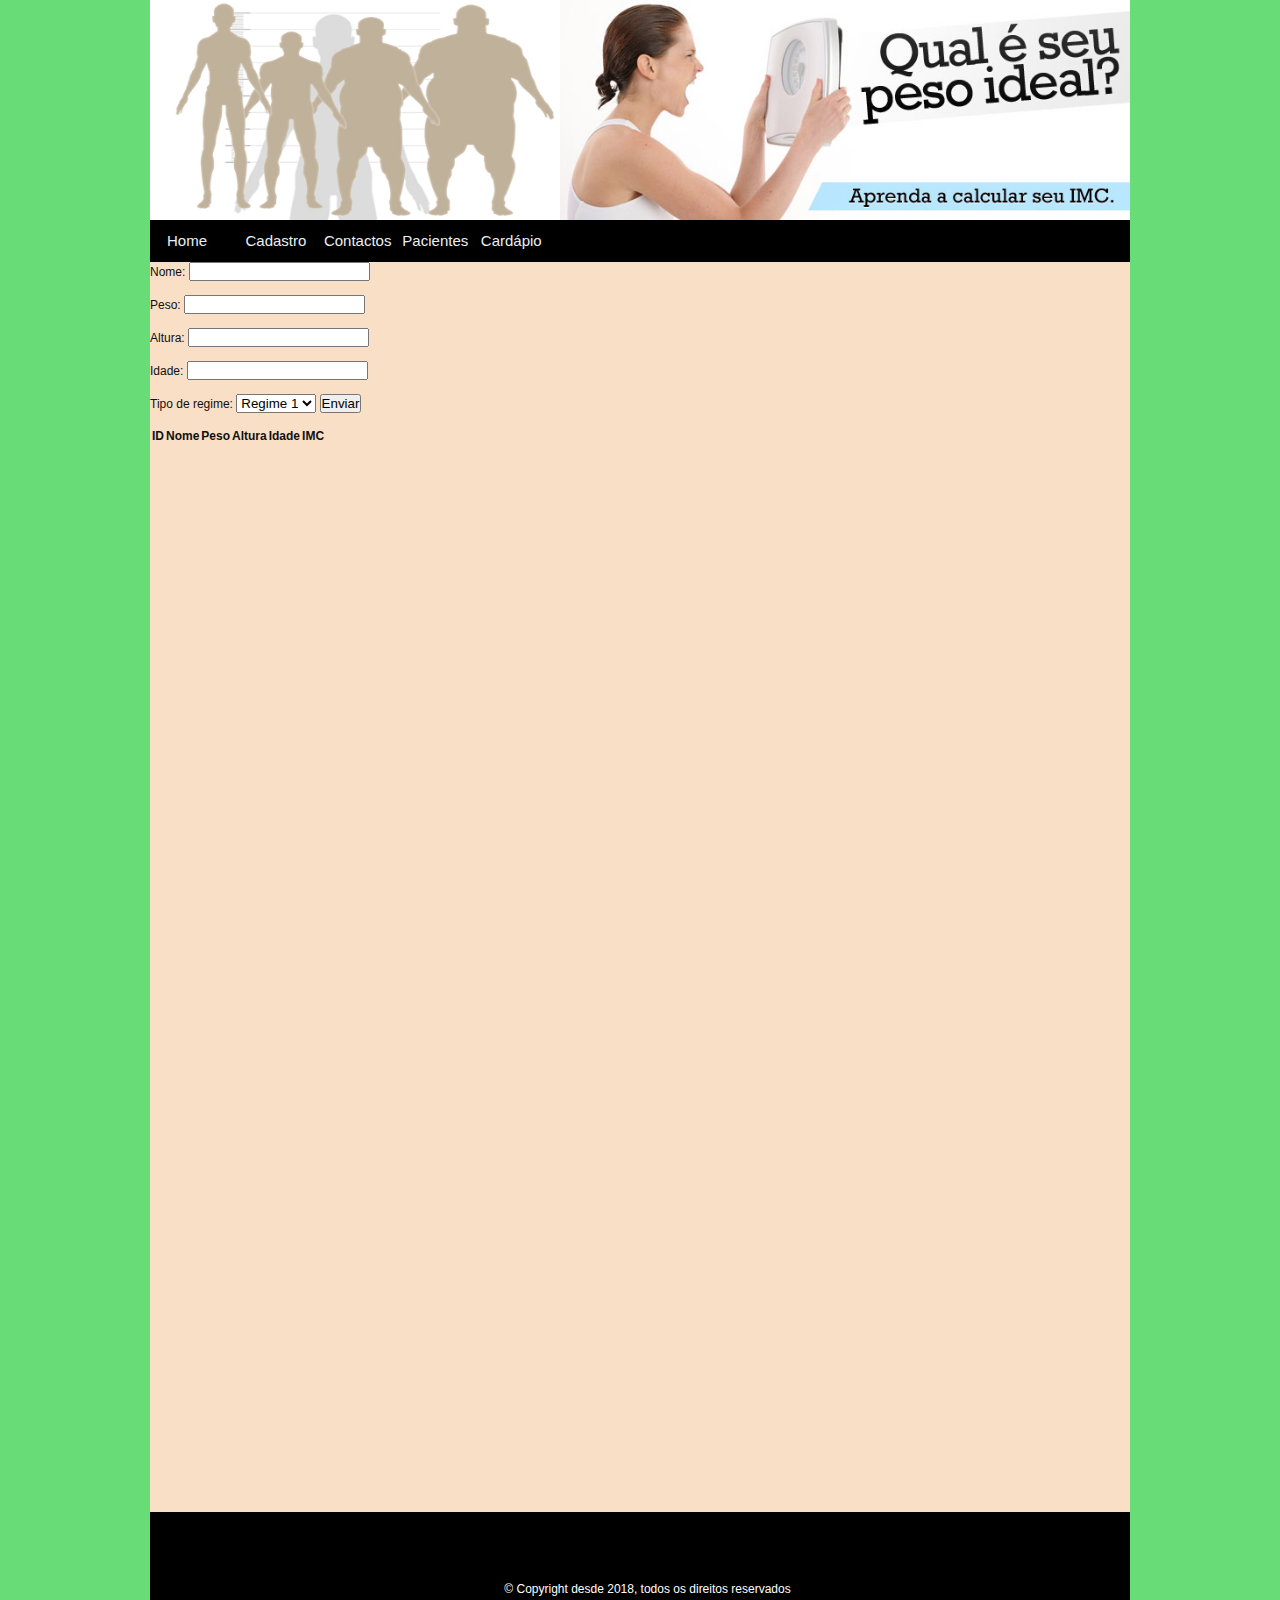
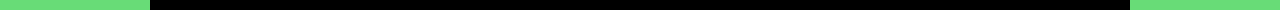
==== cadastro.html @ 3b161044 "Versao 1" ====
<!DOCTYPE html>
<html>

<head>
    <meta charset="utf-8">
	<link rel="icon" type="img/jpg" href="./img/img1.jpg" />
	<link href="css/estilo.css" rel="stylesheet" type="text/css"/>
	<script type="text/javascript" src=" jquery-3.1.1.min.map"></script>
    <script type="text/javascript" src="script.js"></script>
    <title>IMC Cadastro</title>
</head>


<body>

	<div class="cabecalho" >

  		<div class="logo" >                
            <img src="img/logo.jpg" width="410" height="220">
        </div>
                
                
        <div class="banner" >
            <img src="img/banner.jpg" width="570" height="220">
        </div>
                          
	     <div class="menu" > 
	     	<ul>
		     	<li><a href="index.html" > Home </a> </li>  
		        <li><a href="cadastro.html" > Cadastro </a> </li>  
		        <li><a href="#" > Contactos </a> </li>  
		        <li><a href="#" > Pacientes </a> </li>  
		        <li><a href="#" > Cardápio </a> </li>  		
	     	</ul>
         
        </div>
                
	</div>

<div class="conteudo" >

		<div>
        <form>
            Nome: <input id="nome" type="text"/>
            <br>
            <br>
            Peso: <input id="peso" type="text"/>
            <br>
            <br>
            Altura: <input id="altura" type="text"/>
            <br>
            <br>
            Idade: <input id="idade" type="text" />
            <br>
            <br>
            Tipo de regime: 
            <select>
                <option>Regime 1</option>
                <option>Regime 2</option>
                <option>Regime 3</option>
            </select>
            <button type="submit" onclick="calculaIMC()">Enviar</button>
        </form>
    </div>
    <br>
    <table>
        <tr>
            <th>ID</th>
            <th>Nome</th>
            <th id="peso">Peso</th>
            <th id="altura">Altura</th>
            <th id="idade">Idade</th>
            <th id="imc">IMC</th>      
        </tr>
    </table>
    <script>calculaIMC();</script>
        
</div>


</body>

<footer>
	<div class="rodape" >
		<p>© Copyright desde 2018, todos os direitos reservados </p>
	</div>
</footer>

</html>
---- css/estilo.css ----
*{
	margin:0px;
	padding:0px;
}
body {
	font-family:Arial, Helvetica, sans-serif;
	color:#FFF;
	font-size:12px;
	background-color:#68DC77;
}

.cabecalho{
	width:980px;         
	height:262px;
	margin:auto;
}
.logo{
	width:410px;
	height:220px;
	float:left;
}
.banner { 
    width:570px;
	height:220px;
	float:left;
}
.menu {
	width:980px;
	height:32px;
	padding-top:10px;
	background-color: black;
	float:left;
}
.menu ul{
	list-style: none;
	text-decoration:none;
	font-size:16px;
	padding-left:15px;
	color:#EFFBFB;
}
.menu li{
	display: inline-block;
}
.menu a{
	text-decoration: none;
	color: #E9F1F2;
	width: 70px;
	height: 25px;
	display: block;
	padding: 2px;
	font-size: 15px;
}
.menu a:hover {
	background:#ED3F3C;
	transition: 0.5s;
}

/* Fim do Cabeçalho ------------------------------------ */

.conteudo { 
	width:980px;
	height:1250px;
	background-color:#F8DFC6;
	color:#101010;
	margin:auto;
}
.conteudo h1{
	color:#971C20;
	padding-left:15px;
	padding-top:10px;
}
.conteudo p{
	padding-left:15px;
	padding-top:10px;
	font-size:16px;
	text-align: justify;
}
.texto{
	width:650px;
	height:auto; 
	float:left;
}
.foto{
	width:330px;
	height:auto;
	float:left;
}

.foto img{
	padding:25px;
}

/* fim do corpo ---------------------------------- */
.rodape{
	text-align: center;
	width:965px;
	height:28px;
	background-color: black;
	padding-top:70px;
	padding-left:15px;
	margin:auto;
}
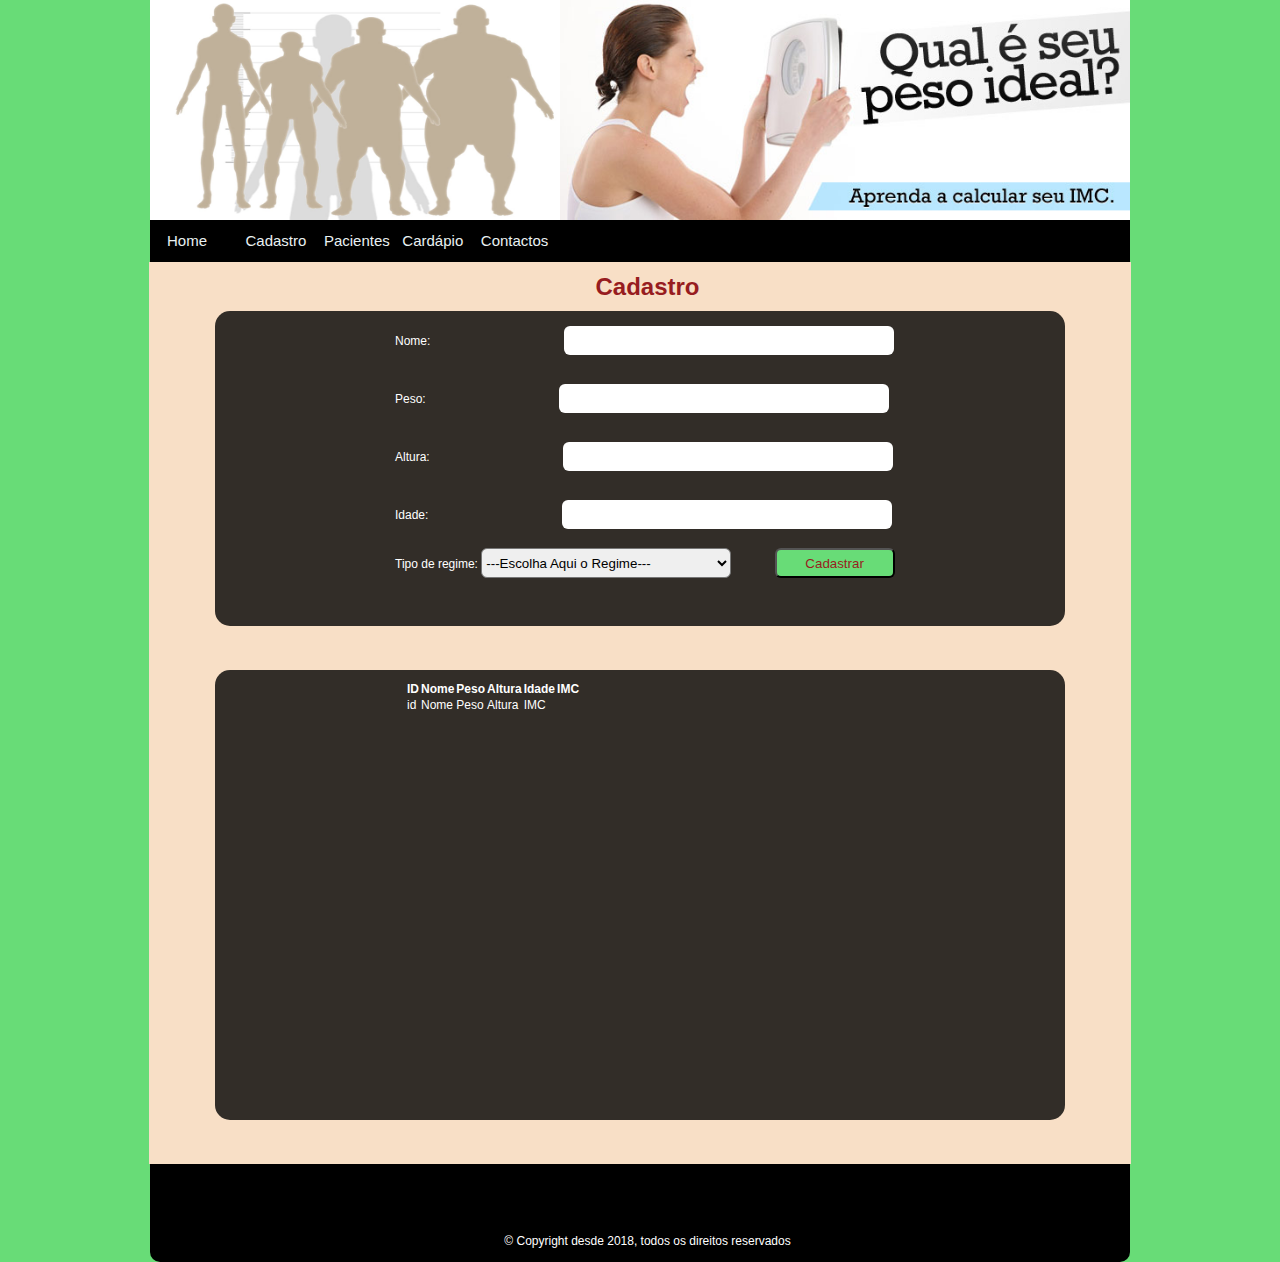
==== commit 6ea78c39: "Versao 2" ====
--- a/cadastro.html
+++ b/cadastro.html
@@ -4,7 +4,7 @@
 <head>
     <meta charset="utf-8">
 	<link rel="icon" type="img/jpg" href="./img/img1.jpg" />
-	<link href="css/estilo.css" rel="stylesheet" type="text/css"/>
+    <link href="css/cadastro.css" rel="stylesheet" type="text/css"/>
 	<script type="text/javascript" src=" jquery-3.1.1.min.map"></script>
     <script type="text/javascript" src="script.js"></script>
     <title>IMC Cadastro</title>
@@ -16,7 +16,7 @@
 	<div class="cabecalho" >
 
   		<div class="logo" >                
-            <img src="img/logo.jpg" width="410" height="220">
+            <a href="index.html"><img src="img/logo.jpg" width="410" height="220"></a>
         </div>
                 
                 
@@ -25,59 +25,71 @@
         </div>
                           
 	     <div class="menu" > 
-	     	<ul>
-		     	<li><a href="index.html" > Home </a> </li>  
-		        <li><a href="cadastro.html" > Cadastro </a> </li>  
-		        <li><a href="#" > Contactos </a> </li>  
-		        <li><a href="#" > Pacientes </a> </li>  
-		        <li><a href="#" > Cardápio </a> </li>  		
-	     	</ul>
-         
+            <ul>
+                <li><a href="index.html" > Home </a> </li>  
+                <li><a href="cadastro.html" > Cadastro </a> </li>   
+                <li><a href="paciente.html" > Pacientes </a> </li>  
+                <li><a href="cardapio.html" > Cardápio </a> </li>  
+                <li><a href="contacto.html" > Contactos </a> </li>      
+            </ul>
         </div>
                 
 	</div>
 
-<div class="conteudo" >
+    <div class="conteudoCadastro" >
 
-		<div>
-        <form>
-            Nome: <input id="nome" type="text"/>
+        <div><h1>Cadastro</h1></div>
+
+            <div class="formulario">
+                <form>
+                    Nome: <input id="nome" type="text"/>
+                    <br>
+                    <br>
+                    Peso: <input id="peso" type="text"/>
+                    <br>
+                    <br>
+                    Altura: <input id="altura" type="text"/>
+                    <br>
+                    <br>
+                    Idade: <input id="idade" type="text" />
+                    <br>
+                    <br>
+                    Tipo de regime: 
+                    <select class="regime">
+                        <option>---Escolha Aqui o Regime---</option>
+                        <option>Regime 1</option>
+                        <option>Regime 2</option>
+                        <option>Regime 3</option>
+                        <option>Regime 3</option>
+                        <option>Regime 3</option>
+                        <option>Regime 3</option>
+                        <option>Regime 3</option>
+                    </select>
+                    <button type="submit" onclick="calculaIMC()" class="enviar">Cadastrar</button>
+                </form>
+            </div>
             <br>
-            <br>
-            Peso: <input id="peso" type="text"/>
-            <br>
-            <br>
-            Altura: <input id="altura" type="text"/>
-            <br>
-            <br>
-            Idade: <input id="idade" type="text" />
-            <br>
-            <br>
-            Tipo de regime: 
-            <select>
-                <option>Regime 1</option>
-                <option>Regime 2</option>
-                <option>Regime 3</option>
-            </select>
-            <button type="submit" onclick="calculaIMC()">Enviar</button>
-        </form>
-    </div>
-    <br>
-    <table>
-        <tr>
-            <th>ID</th>
-            <th>Nome</th>
-            <th id="peso">Peso</th>
-            <th id="altura">Altura</th>
-            <th id="idade">Idade</th>
-            <th id="imc">IMC</th>      
-        </tr>
-    </table>
-    <script>calculaIMC();</script>
-        
-</div>
+            <div class="tabela">
+                 <table>
+                    <tr>
+                        <th id="id">ID</th>
+                        <th id="nome">Nome</th>
+                        <th id="peso">Peso</th>
+                        <th id="altura">Altura</th>
+                        <th id="idade">Idade</th>
+                        <th id="imc">IMC</th>      
+                    </tr>
+                    <td>id</td>
+                    <td>Nome</td>
+                    <td>Peso</td>
+                    <td>Altura</td>
+                    <td>IMC</td>
+                </table>     
+            </div>
 
-
+            <script>calculaIMC();</script>
+                      
+        </div>
 </body>
 
 <footer>
--- a/css/cadastro.css
+++ b/css/cadastro.css
@@ -0,0 +1,163 @@
+*{
+	margin:0px;
+	padding:0px;
+}
+body {
+	font-family:Arial, Helvetica, sans-serif;
+	color:#FFF;
+	font-size:12px;
+	background-color:#68DC77;
+}
+
+.cabecalho{
+	width:980px;         
+	height:262px;
+	margin:auto;
+}
+.logo{
+	width:410px;
+	height:220px;
+	float:left;
+}
+.banner { 
+    width:570px;
+	height:220px;
+	float:left;
+}
+.menu {
+	width:980px;
+	height:32px;
+	padding-top:10px;
+	background-color: black;
+	float:left;
+}
+.menu ul{
+	list-style: none;
+	text-decoration:none;
+	font-size:16px;
+	padding-left:15px;
+	color:#EFFBFB;
+}
+.menu li{
+	display: inline-block;
+}
+.menu a{
+	text-decoration: none;
+	color: #E9F1F2;
+	width: 70px;
+	height: 25px;
+	display: block;
+	padding: 2px;
+	font-size: 15px;
+}
+.menu a:hover {
+	background:#ED3F3C;
+	transition: 0.5s;
+}
+
+/* Fim do Cabeçalho ------------------------------------ */
+
+
+.conteudoCadastro { 
+	width:980px;
+	height:900px;
+	background-color:#F8DFC6;
+	color:#101010;
+	margin:auto;
+	padding:1px;
+}
+.conteudoCadastro h1{
+	color:#971C20;
+	padding-left:15px;
+	padding-top:10px;
+	text-align: center;
+}
+.conteudoCadastro p{
+	padding-left:15px;
+	padding-top:10px;
+	font-size:16px;
+	text-align:justify;
+}
+
+.tudo{
+	width: 95%;
+	height: 91%;
+	margin: auto;
+	background: rgba(0,0,0,0.8);
+	padding: 10px 20px;
+	box-sizing: border-box;
+	margin-top: 20px;
+	border-radius: 2px;
+}
+.formulario{
+	width: 850px;
+	height: 35%;
+	margin: auto;
+	background: rgba(0,0,0,0.8);
+	padding: 5px 10px;
+	box-sizing: border-box;
+	margin-top: 10px;
+	border-radius: 15px;
+}
+.formulario form{
+	margin-left: 170px;
+	color: white;
+}
+input{
+	margin-top: 10px;
+	color: black;
+	width: 50%;
+	margin-bottom: 5px;
+	padding: 7px;
+	box-sizing: border-box;
+	border:none;
+	border-radius: 6px;
+	margin-left: 130px;
+}
+.regime{
+	border-radius:6px;
+	width: 250px;
+	height: 30px;
+}
+.enviar{
+	background: #68DC77;
+	color:#971C20;
+	border-radius:6px;
+	width: 120px;
+	height: 30px;
+	margin-left: 40px;
+}
+.enviar:hover{
+	cursor: pointer;
+	background:#0B610B;
+	transition-duration: 0.2s;
+}
+
+.tabela{
+	width: 850px;
+	height: 50%;
+	margin: auto;
+	background: rgba(0,0,0,0.8);
+	padding: 10px 20px;
+	box-sizing: border-box;
+	margin-top: 30px;
+	border-radius: 15px;
+}
+.tabela table{
+	margin-left: 170px;
+	color: white;
+	display: block;
+}
+
+/* fim do corpo ---------------------------------- */
+.rodape{
+	border-bottom-right-radius: 10px;
+	border-bottom-left-radius: 10px;
+	text-align: center;
+	width:965px;
+	height:28px;
+	background-color: black;
+	padding-top:70px;
+	padding-left:15px;
+	margin:auto;
+}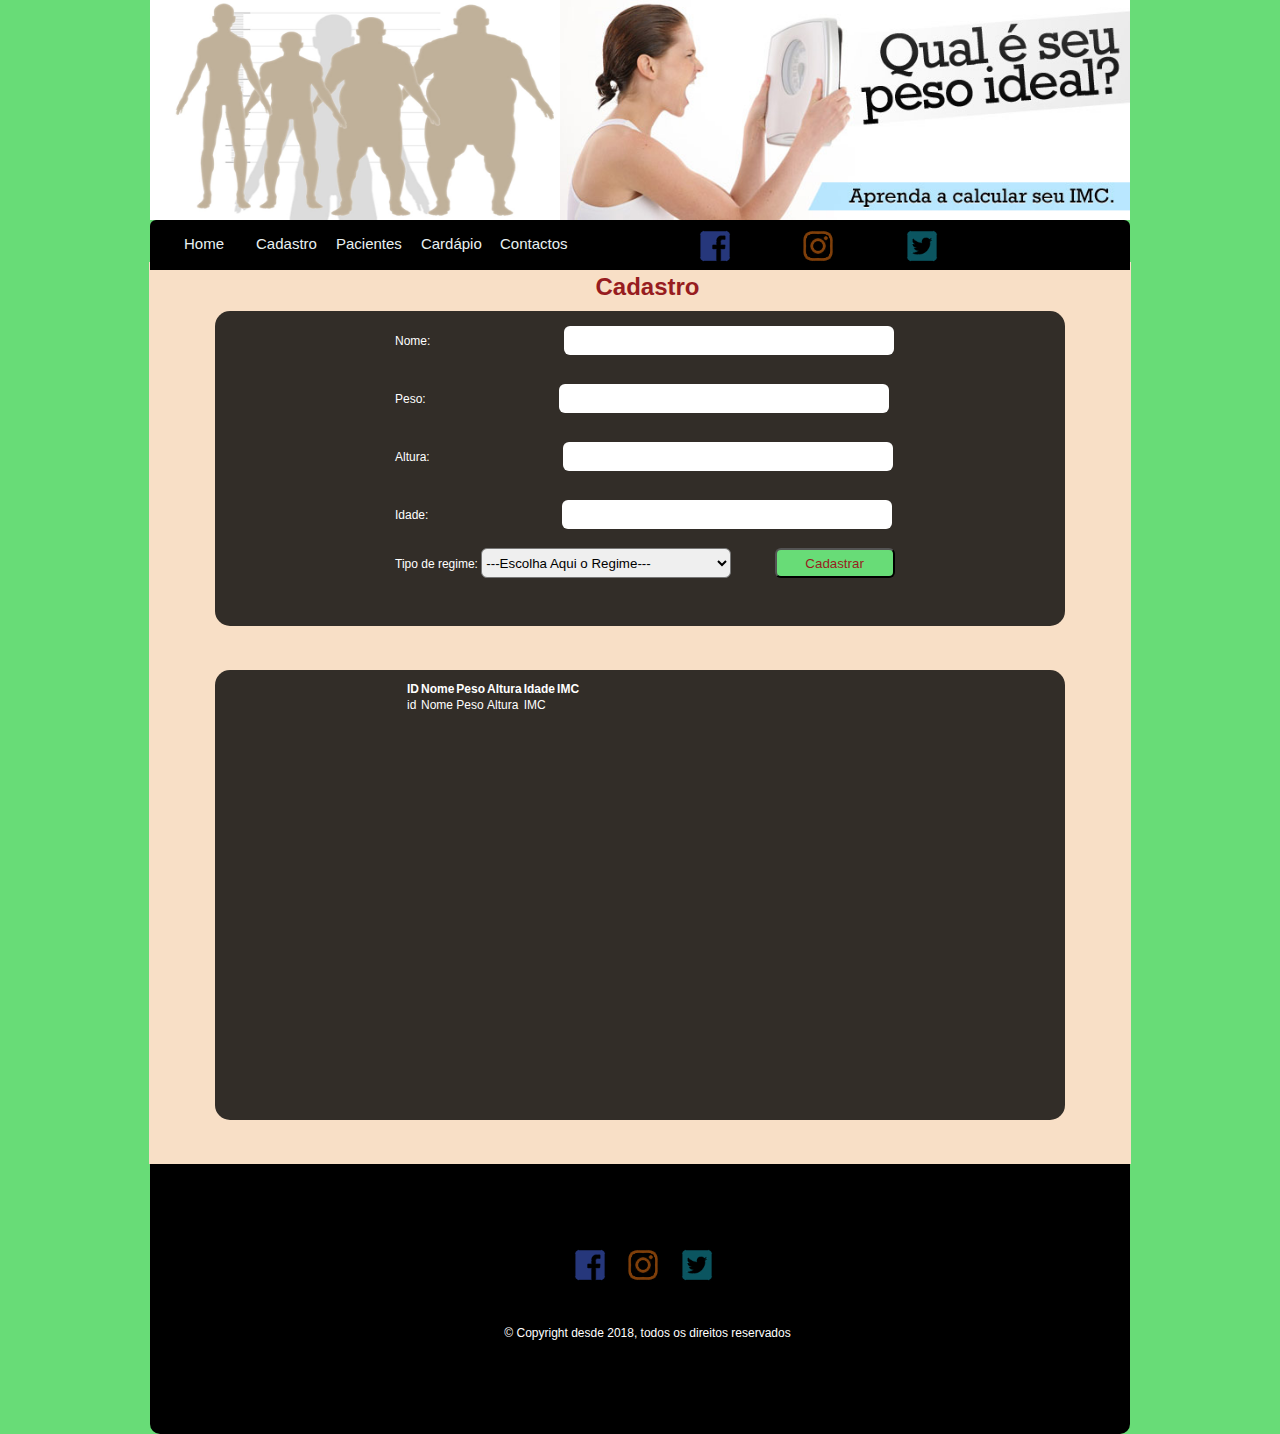
==== commit 2ceecf95: "Versao3" ====
--- a/cadastro.html
+++ b/cadastro.html
@@ -13,9 +13,9 @@
 
 <body>
 
-	<div class="cabecalho" >
+    <div class="cabecalho" >
 
-  		<div class="logo" >                
+        <div class="logo" >                
             <a href="index.html"><img src="img/logo.jpg" width="410" height="220"></a>
         </div>
                 
@@ -24,17 +24,24 @@
             <img src="img/banner.jpg" width="570" height="220">
         </div>
                           
-	     <div class="menu" > 
+         <div class="menu" > 
             <ul>
                 <li><a href="index.html" > Home </a> </li>  
                 <li><a href="cadastro.html" > Cadastro </a> </li>   
                 <li><a href="paciente.html" > Pacientes </a> </li>  
                 <li><a href="cardapio.html" > Cardápio </a> </li>  
                 <li><a href="contacto.html" > Contactos </a> </li>      
-            </ul>
+            </ul>       
+        </div>
+         <div class="social" > 
+            <ul>
+                <li><a href="http://facebook.com" target="_blank"><img src="img/facebook.png" id="icn"></a> </li>   
+                <li><a href="https://www.instagram.com" target="_blank"><img src="img/instagram.png" id="icn"></a> </li>    
+                <li><a href="https://twitter.com/" target="_blank"><img src="img/twitter.png" id="icn"></a> </li>   
+            </ul>       
         </div>
                 
-	</div>
+    </div>
 
     <div class="conteudoCadastro" >
 
@@ -93,9 +100,20 @@
 </body>
 
 <footer>
-	<div class="rodape" >
-		<p>© Copyright desde 2018, todos os direitos reservados </p>
-	</div>
+    <div class="rodape" >
+        <div class="socialF" > 
+            <ul>
+                <li><a href="http://facebook.com" target="_blank"><img src="img/facebook.png" id="icn"></a> </li>   
+                <li><a href="https://www.instagram.com" target="_blank"><img src="img/instagram.png" id="icn"></a> </li>    
+                <li><a href="https://twitter.com/" target="_blank"><img src="img/twitter.png" id="icn"></a> </li>   
+            </ul>       
+        </div>
+        <br>
+        <br>
+        <br>
+        <p>© Copyright desde 2018, todos os direitos reservados </p>
+    </div>
+
 </footer>
 
 </html>
--- a/css/cadastro.css
+++ b/css/cadastro.css
@@ -8,11 +8,11 @@
 	font-size:12px;
 	background-color:#68DC77;
 }
-
 .cabecalho{
 	width:980px;         
 	height:262px;
 	margin:auto;
+	border-radius: 4px;
 }
 .logo{
 	width:410px;
@@ -25,11 +25,20 @@
 	float:left;
 }
 .menu {
-	width:980px;
-	height:32px;
+	width:490px;
+	height:40px;
 	padding-top:10px;
 	background-color: black;
 	float:left;
+	border-top-left-radius: 6px;
+}
+.social {
+	width:490px;
+	height:40px;
+	padding-top:10px;
+	background-color: black;
+	float:right;
+	border-top-right-radius: 6px;
 }
 .menu ul{
 	list-style: none;
@@ -38,7 +47,13 @@
 	padding-left:15px;
 	color:#EFFBFB;
 }
+.social ul{
+	list-style: none;
+}
 .menu li{
+	display: inline-block;
+}
+.social li{
 	display: inline-block;
 }
 .menu a{
@@ -47,14 +62,35 @@
 	width: 70px;
 	height: 25px;
 	display: block;
-	padding: 2px;
+	padding: 4px;
 	font-size: 15px;
+	margin-top: 1px;
+	height: 25px;
+	text-align: center;
+}
+.social a{
+	text-decoration: none;
+	display: block;
+	margin-left: 50px;
+	margin-top: -5px;
 }
 .menu a:hover {
 	background:#ED3F3C;
-	transition: 0.5s;
-}
-
+	transition: 0.4s;
+	border-radius: 10px;
+}
+#icn{
+	height: 95%;
+	width: 50px;
+
+}
+.social img:hover {
+  -webkit-transform: scale(1.5);
+  -moz-transform: scale(1.5);
+  -o-transform: scale(1.5);
+  -ms-transform: scale(1.5);
+  transform: scale(1.5);
+}
 /* Fim do Cabeçalho ------------------------------------ */
 
 
@@ -155,9 +191,31 @@
 	border-bottom-left-radius: 10px;
 	text-align: center;
 	width:965px;
-	height:28px;
+	height:200px;
 	background-color: black;
 	padding-top:70px;
 	padding-left:15px;
 	margin:auto;
+}
+
+.socialF {
+	width:50%;
+	height:40px;
+	padding-top:10px;
+	background-color: black;
+	border-top-right-radius: 6px;
+	margin-left: 237px;
+}
+.socialF img:hover {
+  -webkit-transform: scale(1.5);
+  -moz-transform: scale(1.5);
+  -o-transform: scale(1.5);
+  -ms-transform: scale(1.5);
+  transform: scale(1.5);
+}
+.socialF ul{
+	list-style: none;
+}
+.socialF li{
+	display: inline-block;
 }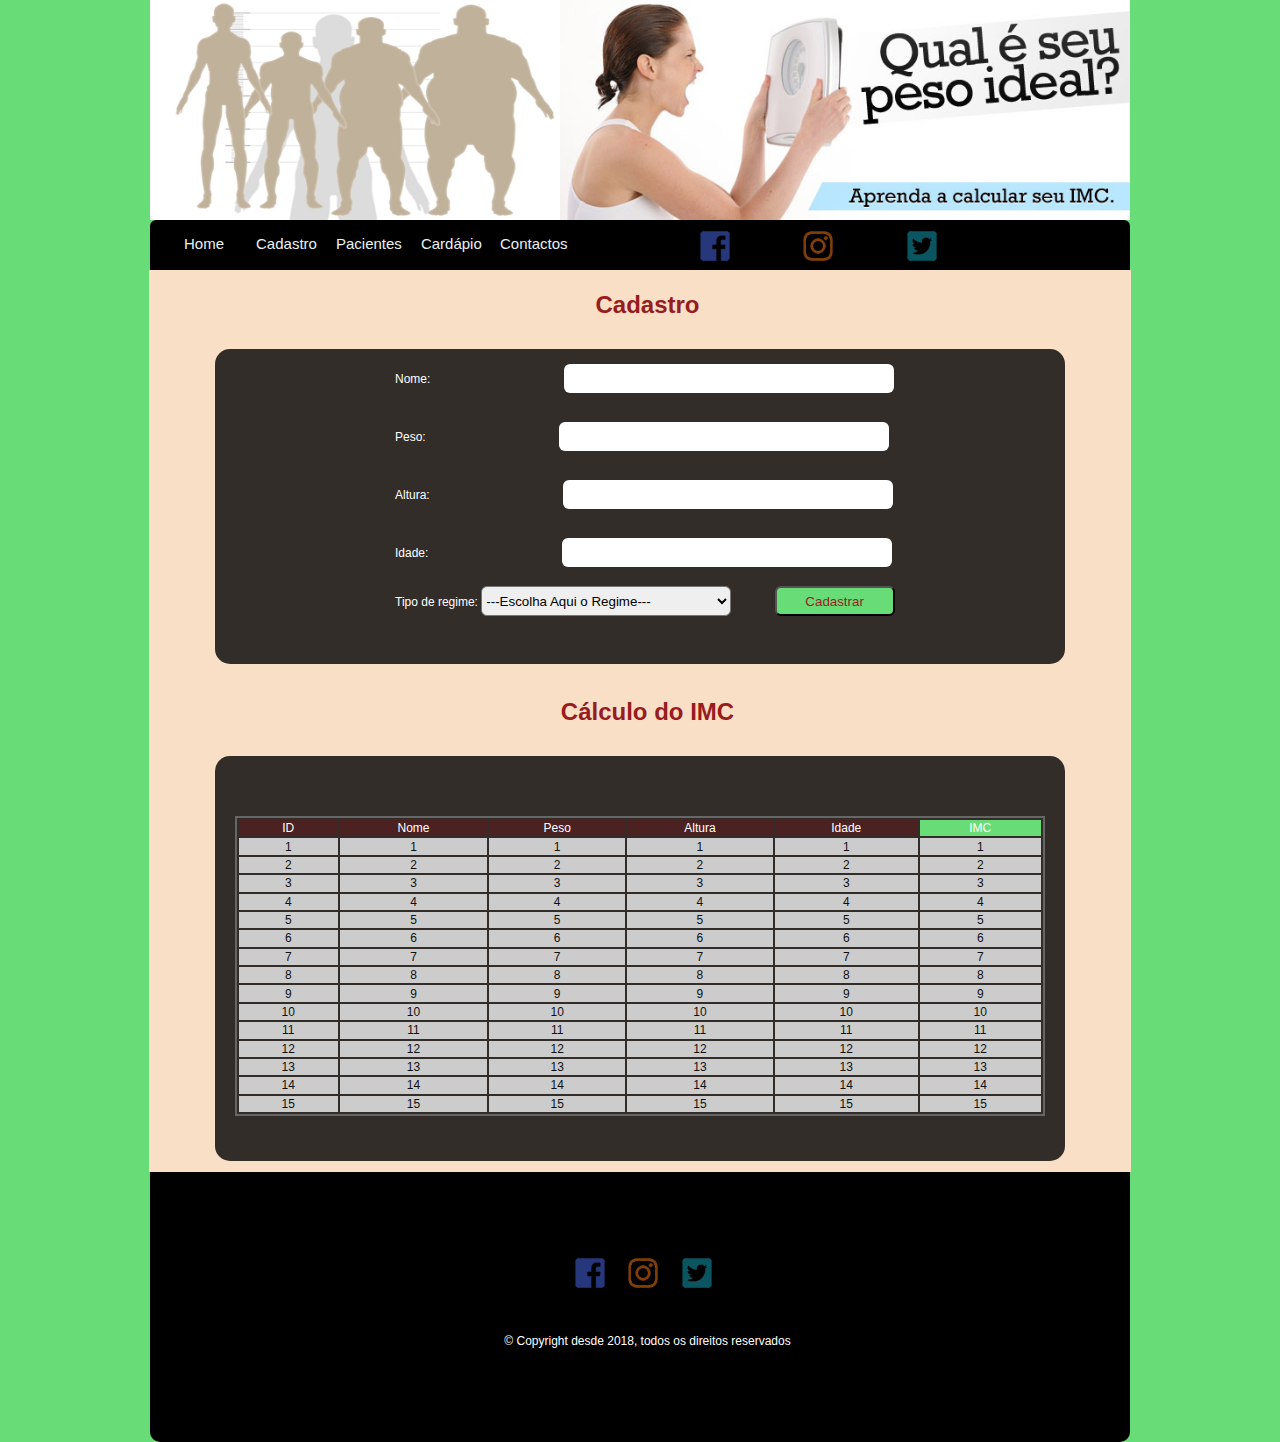
==== commit 77d1e892: "Versao 4" ====
--- a/cadastro.html
+++ b/cadastro.html
@@ -76,22 +76,172 @@
                 </form>
             </div>
             <br>
+
+            <div><h1>Cálculo do IMC</h1></div>
+            
             <div class="tabela">
-                 <table>
-                    <tr>
-                        <th id="id">ID</th>
-                        <th id="nome">Nome</th>
-                        <th id="peso">Peso</th>
-                        <th id="altura">Altura</th>
-                        <th id="idade">Idade</th>
-                        <th id="imc">IMC</th>      
-                    </tr>
-                    <td>id</td>
-                    <td>Nome</td>
-                    <td>Peso</td>
-                    <td>Altura</td>
-                    <td>IMC</td>
-                </table>     
+                <table id="playlistTable">
+                    <thead>
+                        <tr>
+                            <th id="id">ID</th>
+                            <th id="nome">Nome</th>
+                            <th id="peso">Peso</th>
+                            <th id="altura">Altura</th>
+                            <th id="idade">Idade</th>
+                            <th id="imc">IMC</th>   
+                        </tr>
+                    </thead>
+                    <thead>
+                        <tr>
+                            <td>1</td>
+                            <td>1</td>
+                            <td>1</td>
+                            <td>1</td>
+                            <td>1</td>
+                            <td>1</td>
+                        </tr>
+                    </thead>
+                    <thead>
+                        <tr>
+                            <td>2</td>
+                            <td>2</td>
+                            <td>2</td>
+                            <td>2</td>
+                            <td>2</td>
+                            <td>2</td>
+                        </tr>
+                    </thead>
+                    <thead>
+                        <tr>
+                            <td>3</td>
+                            <td>3</td>
+                            <td>3</td>
+                            <td>3</td>
+                            <td>3</td>
+                            <td>3</td>
+                        </tr>
+                    </thead>
+                    <thead>
+                        <tr>
+                            <td>4</td>
+                            <td>4</td>
+                            <td>4</td>
+                            <td>4</td>
+                            <td>4</td>
+                            <td>4</td>
+                        </tr>
+                    </thead>
+                                        <thead>
+                        <tr>
+                            <td>5</td>
+                            <td>5</td>
+                            <td>5</td>
+                            <td>5</td>
+                            <td>5</td>
+                            <td>5</td>
+                        </tr>
+                    </thead>
+                                        <thead>
+                        <tr>
+                            <td>6</td>
+                            <td>6</td>
+                            <td>6</td>
+                            <td>6</td>
+                            <td>6</td>
+                            <td>6</td>
+                        </tr>
+                    </thead>
+                                        <thead>
+                        <tr>
+                            <td>7</td>
+                            <td>7</td>
+                            <td>7</td>
+                            <td>7</td>
+                            <td>7</td>
+                            <td>7</td>
+                        </tr>
+                    </thead>
+                                        <thead>
+                        <tr>
+                            <td>8</td>
+                            <td>8</td>
+                            <td>8</td>
+                            <td>8</td>
+                            <td>8</td>
+                            <td>8</td>
+                        </tr>
+                    </thead>
+                                        <thead>
+                        <tr>
+                            <td>9</td>
+                            <td>9</td>
+                            <td>9</td>
+                            <td>9</td>
+                            <td>9</td>
+                            <td>9</td>
+                        </tr>
+                    </thead>
+                                        <thead>
+                        <tr>
+                            <td>10</td>
+                            <td>10</td>
+                            <td>10</td>
+                            <td>10</td>
+                            <td>10</td>
+                            <td>10</td>
+                        </tr>
+                    </thead>
+                                        <thead>
+                        <tr>
+                            <td>11</td>
+                            <td>11</td>
+                            <td>11</td>
+                            <td>11</td>
+                            <td>11</td>
+                            <td>11</td>
+                        </tr>
+                    </thead>
+                                        <thead>
+                        <tr>
+                            <td>12</td>
+                            <td>12</td>
+                            <td>12</td>
+                            <td>12</td>
+                            <td>12</td>
+                            <td>12</td>
+                        </tr>
+                    </thead>
+                                        <thead>
+                        <tr>
+                            <td>13</td>
+                            <td>13</td>
+                            <td>13</td>
+                            <td>13</td>
+                            <td>13</td>
+                            <td>13</td>
+                        </tr>
+                    </thead>
+                                        <thead>
+                        <tr>
+                            <td>14</td>
+                            <td>14</td>
+                            <td>14</td>
+                            <td>14</td>
+                            <td>14</td>
+                            <td>14</td>
+                        </tr>
+                    </thead>
+                                        <thead>
+                        <tr>
+                            <td>15</td>
+                            <td>15</td>
+                            <td>15</td>
+                            <td>15</td>
+                            <td>15</td>
+                            <td>15</td>
+                        </tr>
+                    </thead>
+                </table>    
             </div>
 
             <script>calculaIMC();</script>
--- a/css/cadastro.css
+++ b/css/cadastro.css
@@ -93,7 +93,6 @@
 }
 /* Fim do Cabeçalho ------------------------------------ */
 
-
 .conteudoCadastro { 
 	width:980px;
 	height:900px;
@@ -101,11 +100,12 @@
 	color:#101010;
 	margin:auto;
 	padding:1px;
+	margin-top: 8px;
 }
 .conteudoCadastro h1{
 	color:#971C20;
 	padding-left:15px;
-	padding-top:10px;
+	padding-top:20px;
 	text-align: center;
 }
 .conteudoCadastro p{
@@ -132,7 +132,7 @@
 	background: rgba(0,0,0,0.8);
 	padding: 5px 10px;
 	box-sizing: border-box;
-	margin-top: 10px;
+	margin-top: 30px;
 	border-radius: 15px;
 }
 .formulario form{
@@ -171,7 +171,7 @@
 
 .tabela{
 	width: 850px;
-	height: 50%;
+	height: 45%;
 	margin: auto;
 	background: rgba(0,0,0,0.8);
 	padding: 10px 20px;
@@ -179,10 +179,40 @@
 	margin-top: 30px;
 	border-radius: 15px;
 }
-.tabela table{
-	margin-left: 170px;
+.tabela table {
+  width: 100%;
+  border: 2px solid #666;
+  margin-top: 50px;
+  text-align: center;
+}
+.tabela thead th{
+	text-align: center;
+	background-color: #4B2121;
 	color: white;
-	display: block;
+}
+#imc{
+	background-color: #68DC77;
+}
+.tabela thead {
+  background: #ccc url(https://www.devfuria.com.br/html-css/tabelas/bar.gif) repeat-x left center;
+  border-top: 1px solid #a5a5a5;
+  border-bottom: 1px solid #a5a5a5;
+}
+.tabela tr:hover {
+  background-color:#3d80df;
+  color: #fff;
+}
+.tabela thead tr:hover {
+  background-color: #BA9B9B;
+  color: red;
+}
+
+.tabela th {
+  font-weight: normal;
+  text-align: left;
+}
+.tabela th, td {
+  padding: 0.1em 1em;
 }
 
 /* fim do corpo ---------------------------------- */
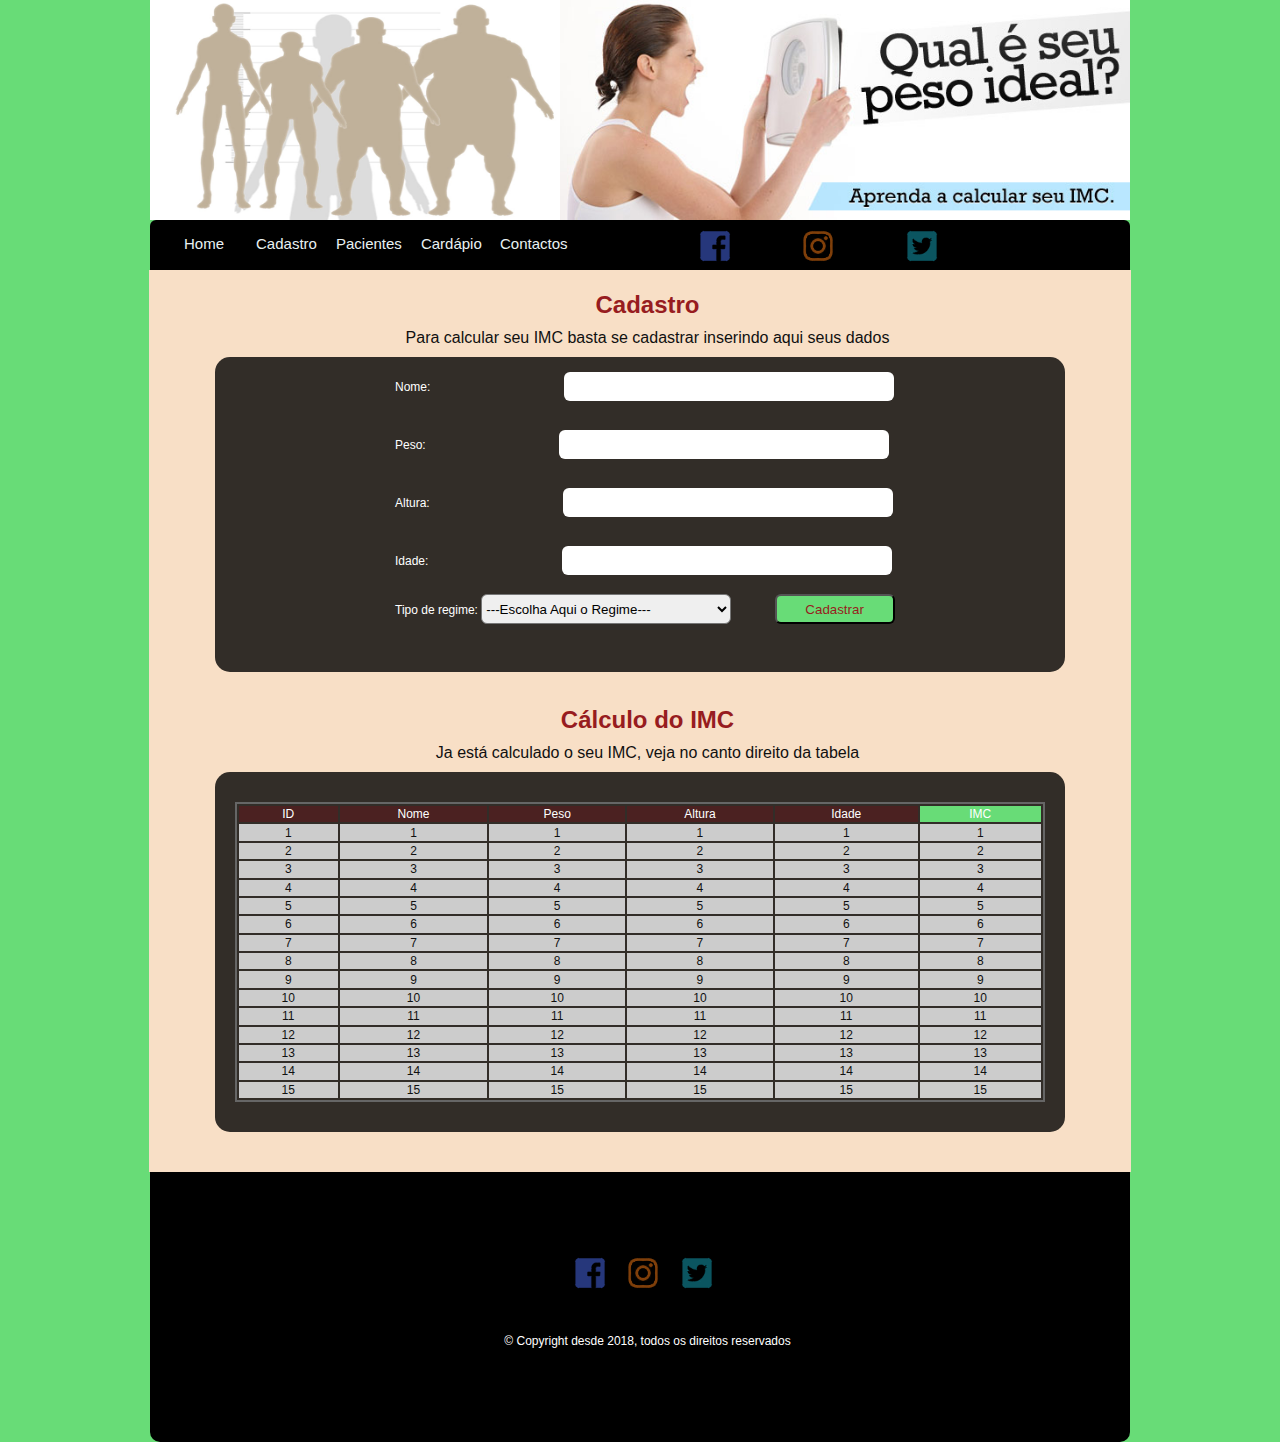
==== commit 6b7e8711: "Versão 5" ====
--- a/cadastro.html
+++ b/cadastro.html
@@ -46,6 +46,7 @@
     <div class="conteudoCadastro" >
 
         <div><h1>Cadastro</h1></div>
+        <p>Para calcular seu IMC basta se cadastrar inserindo aqui seus dados</p>
 
             <div class="formulario">
                 <form>
@@ -78,7 +79,8 @@
             <br>
 
             <div><h1>Cálculo do IMC</h1></div>
-            
+            <p>Ja está calculado o seu IMC, veja no canto direito da tabela</p>
+
             <div class="tabela">
                 <table id="playlistTable">
                     <thead>
--- a/css/cadastro.css
+++ b/css/cadastro.css
@@ -113,7 +113,9 @@
 	padding-top:10px;
 	font-size:16px;
 	text-align:justify;
-}
+	text-align: center;
+}
+
 
 .tudo{
 	width: 95%;
@@ -132,7 +134,7 @@
 	background: rgba(0,0,0,0.8);
 	padding: 5px 10px;
 	box-sizing: border-box;
-	margin-top: 30px;
+	margin-top: 10px;
 	border-radius: 15px;
 }
 .formulario form{
@@ -171,18 +173,18 @@
 
 .tabela{
 	width: 850px;
-	height: 45%;
+	height: 40%;
 	margin: auto;
 	background: rgba(0,0,0,0.8);
 	padding: 10px 20px;
 	box-sizing: border-box;
-	margin-top: 30px;
+	margin-top: 10px;
 	border-radius: 15px;
 }
 .tabela table {
   width: 100%;
   border: 2px solid #666;
-  margin-top: 50px;
+  margin-top: 20px;
   text-align: center;
 }
 .tabela thead th{
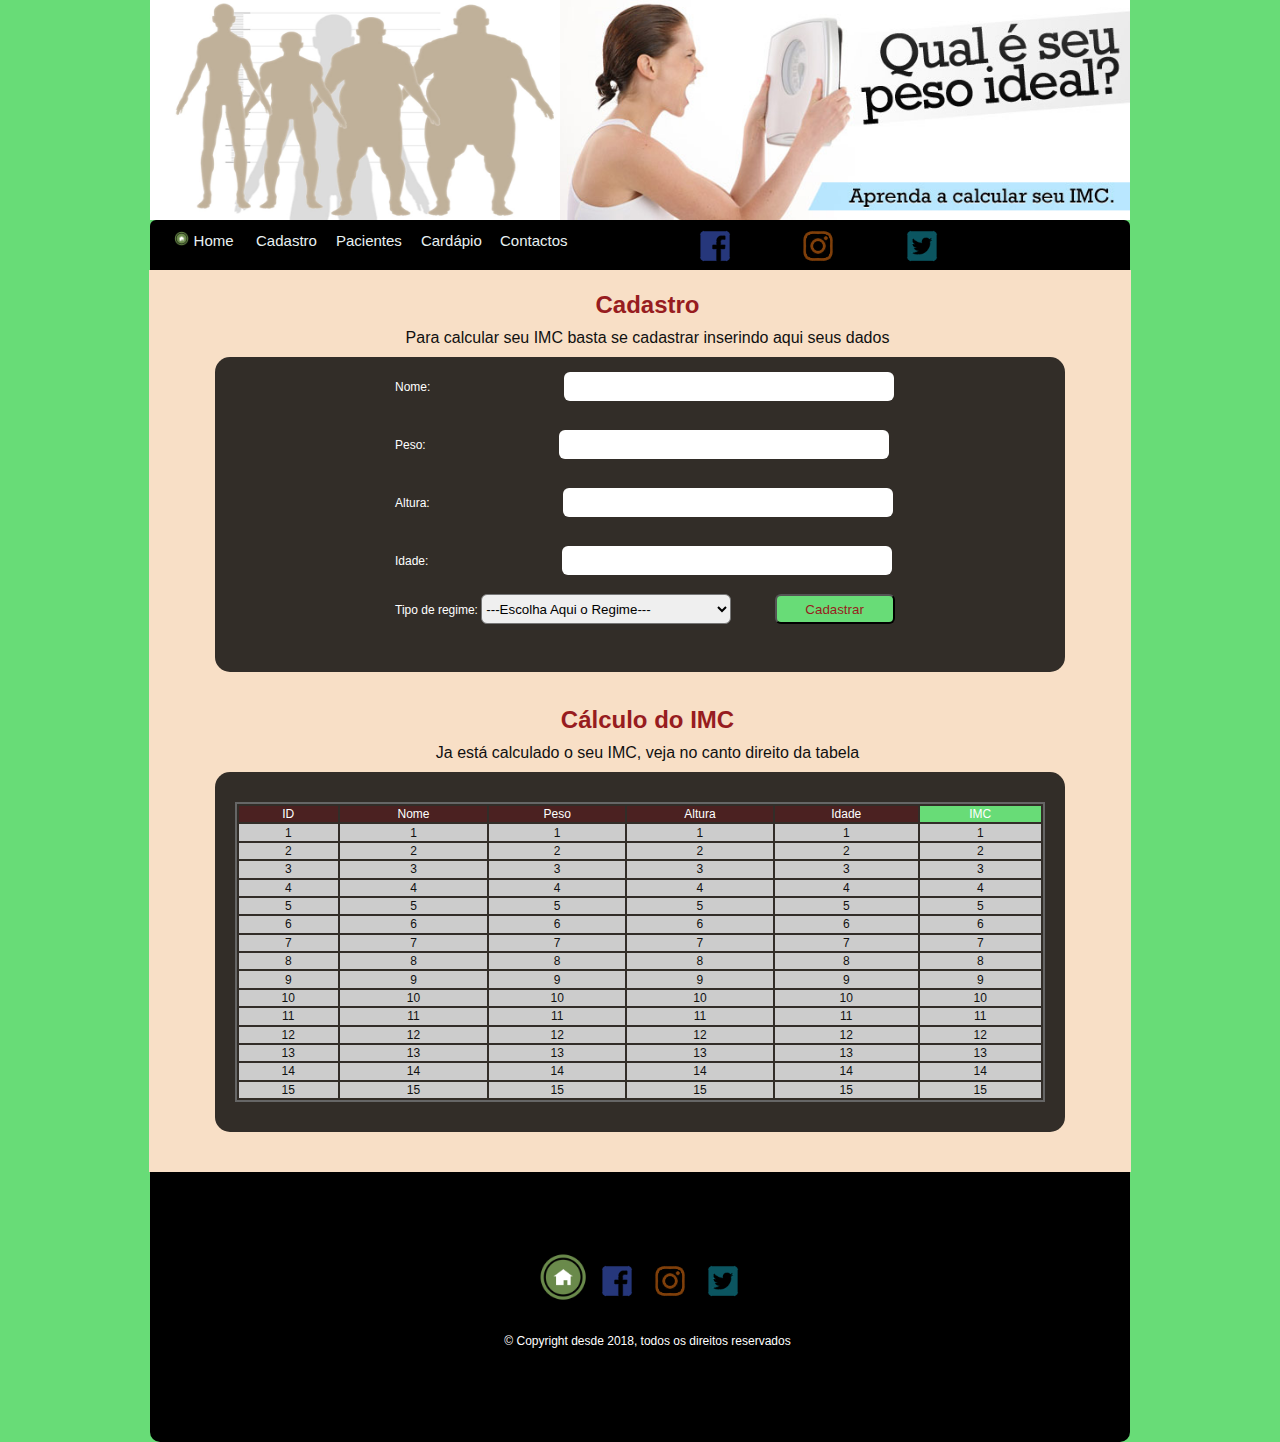
==== commit 9da7a6ce: "Versão 6" ====
--- a/cadastro.html
+++ b/cadastro.html
@@ -26,11 +26,11 @@
                           
          <div class="menu" > 
             <ul>
-                <li><a href="index.html" > Home </a> </li>  
+                <li><a href="index.html" ><img src="img/home.png" width="15" height="15" > Home </a> </li>  
                 <li><a href="cadastro.html" > Cadastro </a> </li>   
                 <li><a href="paciente.html" > Pacientes </a> </li>  
                 <li><a href="cardapio.html" > Cardápio </a> </li>  
-                <li><a href="contacto.html" > Contactos </a> </li>      
+                <li><a href="contacto.html" > Contactos </a> </li>       
             </ul>       
         </div>
          <div class="social" > 
@@ -255,9 +255,10 @@
     <div class="rodape" >
         <div class="socialF" > 
             <ul>
+                <li><a href="index.html"><img src="img/home.png" id="icn"></a> </li>
                 <li><a href="http://facebook.com" target="_blank"><img src="img/facebook.png" id="icn"></a> </li>   
                 <li><a href="https://www.instagram.com" target="_blank"><img src="img/instagram.png" id="icn"></a> </li>    
-                <li><a href="https://twitter.com/" target="_blank"><img src="img/twitter.png" id="icn"></a> </li>   
+                <li><a href="https://twitter.com/" target="_blank"><img src="img/twitter.png" id="icn"></a> </li>    
             </ul>       
         </div>
         <br>
--- a/css/cadastro.css
+++ b/css/cadastro.css
@@ -14,16 +14,23 @@
 	margin:auto;
 	border-radius: 4px;
 }
+
+
 .logo{
 	width:410px;
 	height:220px;
 	float:left;
 }
+
 .banner { 
+	display: block;
     width:570px;
 	height:220px;
+	margin: auto;
+	position: relative;
 	float:left;
 }
+
 .menu {
 	width:490px;
 	height:40px;
@@ -64,7 +71,7 @@
 	display: block;
 	padding: 4px;
 	font-size: 15px;
-	margin-top: 1px;
+	margin-top: -3px;
 	height: 25px;
 	text-align: center;
 }
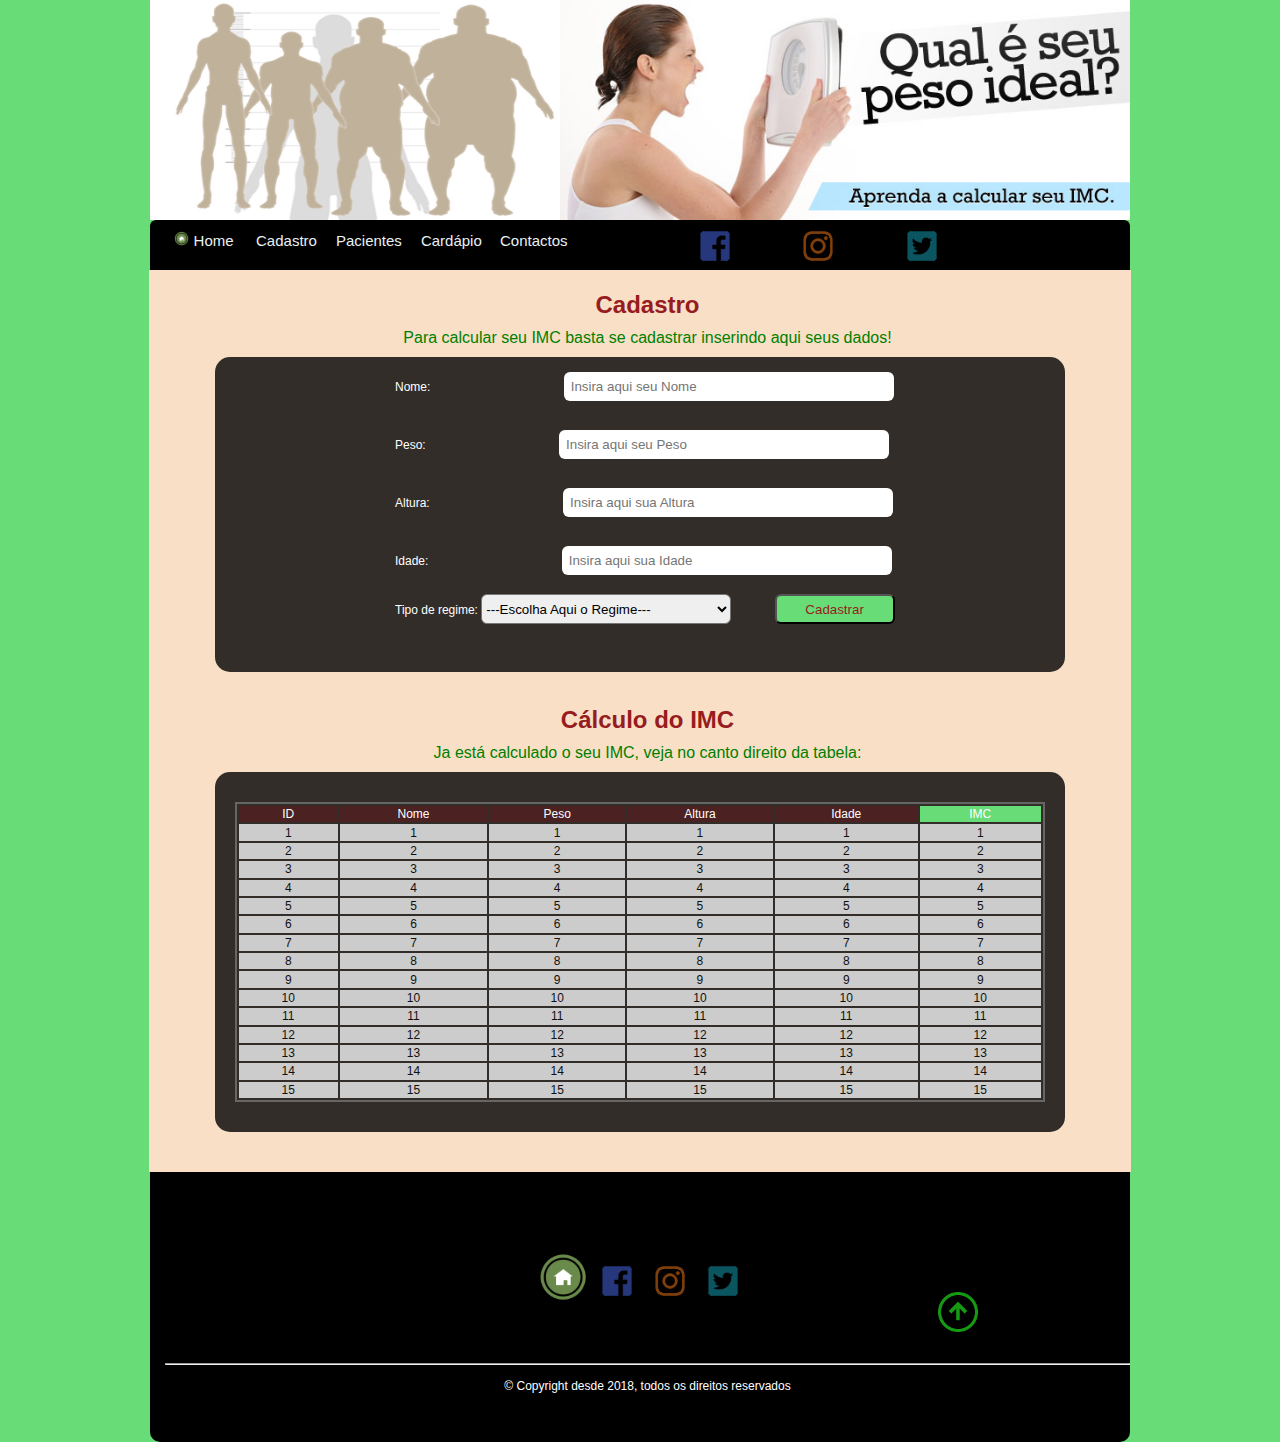
==== commit 11fe9148: "Versao 7" ====
--- a/cadastro.html
+++ b/cadastro.html
@@ -3,7 +3,7 @@
 
 <head>
     <meta charset="utf-8">
-	<link rel="icon" type="img/jpg" href="./img/img1.jpg" />
+	<link rel="icon" type="img/jpg" href="./img/iconPagina.jpg" />
     <link href="css/cadastro.css" rel="stylesheet" type="text/css"/>
 	<script type="text/javascript" src=" jquery-3.1.1.min.map"></script>
     <script type="text/javascript" src="script.js"></script>
@@ -46,20 +46,20 @@
     <div class="conteudoCadastro" >
 
         <div><h1>Cadastro</h1></div>
-        <p>Para calcular seu IMC basta se cadastrar inserindo aqui seus dados</p>
+        <p>Para calcular seu IMC basta se cadastrar inserindo aqui seus dados!</p>
 
             <div class="formulario">
                 <form>
-                    Nome: <input id="nome" type="text"/>
-                    <br>
-                    <br>
-                    Peso: <input id="peso" type="text"/>
-                    <br>
-                    <br>
-                    Altura: <input id="altura" type="text"/>
-                    <br>
-                    <br>
-                    Idade: <input id="idade" type="text" />
+                    Nome: <input id="nome" type="text" placeholder="Insira aqui seu Nome"/>
+                    <br>
+                    <br>
+                    Peso: <input id="peso" type="text" placeholder="Insira aqui seu Peso"/>
+                    <br>
+                    <br>
+                    Altura: <input id="altura" type="text" placeholder="Insira aqui sua Altura"/>
+                    <br>
+                    <br>
+                    Idade: <input id="idade" type="text" placeholder="Insira aqui sua Idade"/>
                     <br>
                     <br>
                     Tipo de regime: 
@@ -79,7 +79,7 @@
             <br>
 
             <div><h1>Cálculo do IMC</h1></div>
-            <p>Ja está calculado o seu IMC, veja no canto direito da tabela</p>
+            <p>Ja está calculado o seu IMC, veja no canto direito da tabela:</p>
 
             <div class="tabela">
                 <table id="playlistTable">
@@ -258,11 +258,16 @@
                 <li><a href="index.html"><img src="img/home.png" id="icn"></a> </li>
                 <li><a href="http://facebook.com" target="_blank"><img src="img/facebook.png" id="icn"></a> </li>   
                 <li><a href="https://www.instagram.com" target="_blank"><img src="img/instagram.png" id="icn"></a> </li>    
-                <li><a href="https://twitter.com/" target="_blank"><img src="img/twitter.png" id="icn"></a> </li>    
+                <li><a href="https://twitter.com/" target="_blank"><img src="img/twitter.png" id="icn"></a> </li>       
             </ul>       
+        </div>
+
+        <div class="voltarTopo">
+            <a href="#" id="subir"><img src="img/subir.png" width="40" height="40"></a>
         </div>
         <br>
         <br>
+        <hr>
         <br>
         <p>© Copyright desde 2018, todos os direitos reservados </p>
     </div>
--- a/css/cadastro.css
+++ b/css/cadastro.css
@@ -29,6 +29,13 @@
 	margin: auto;
 	position: relative;
 	float:left;
+}
+.banner:hover{ 
+  -webkit-transform: scale(1.1);
+  -moz-transform: scale(1.1);
+  -o-transform: scale(1.1);
+  -ms-transform: scale(1.1);
+  transform: scale(1.1);
 }
 
 .menu {
@@ -116,6 +123,7 @@
 	text-align: center;
 }
 .conteudoCadastro p{
+	color: green;
 	padding-left:15px;
 	padding-top:10px;
 	font-size:16px;
@@ -257,4 +265,15 @@
 }
 .socialF li{
 	display: inline-block;
+}
+#subir{
+	bottom:0px;
+	margin-left: 620px;
+}
+.voltarTopo img:hover{
+  -webkit-transform: scale(1.2);
+  -moz-transform: scale(1.2);
+  -o-transform: scale(1.2);
+  -ms-transform: scale(1.2);
+  transform: scale(1.2);
 }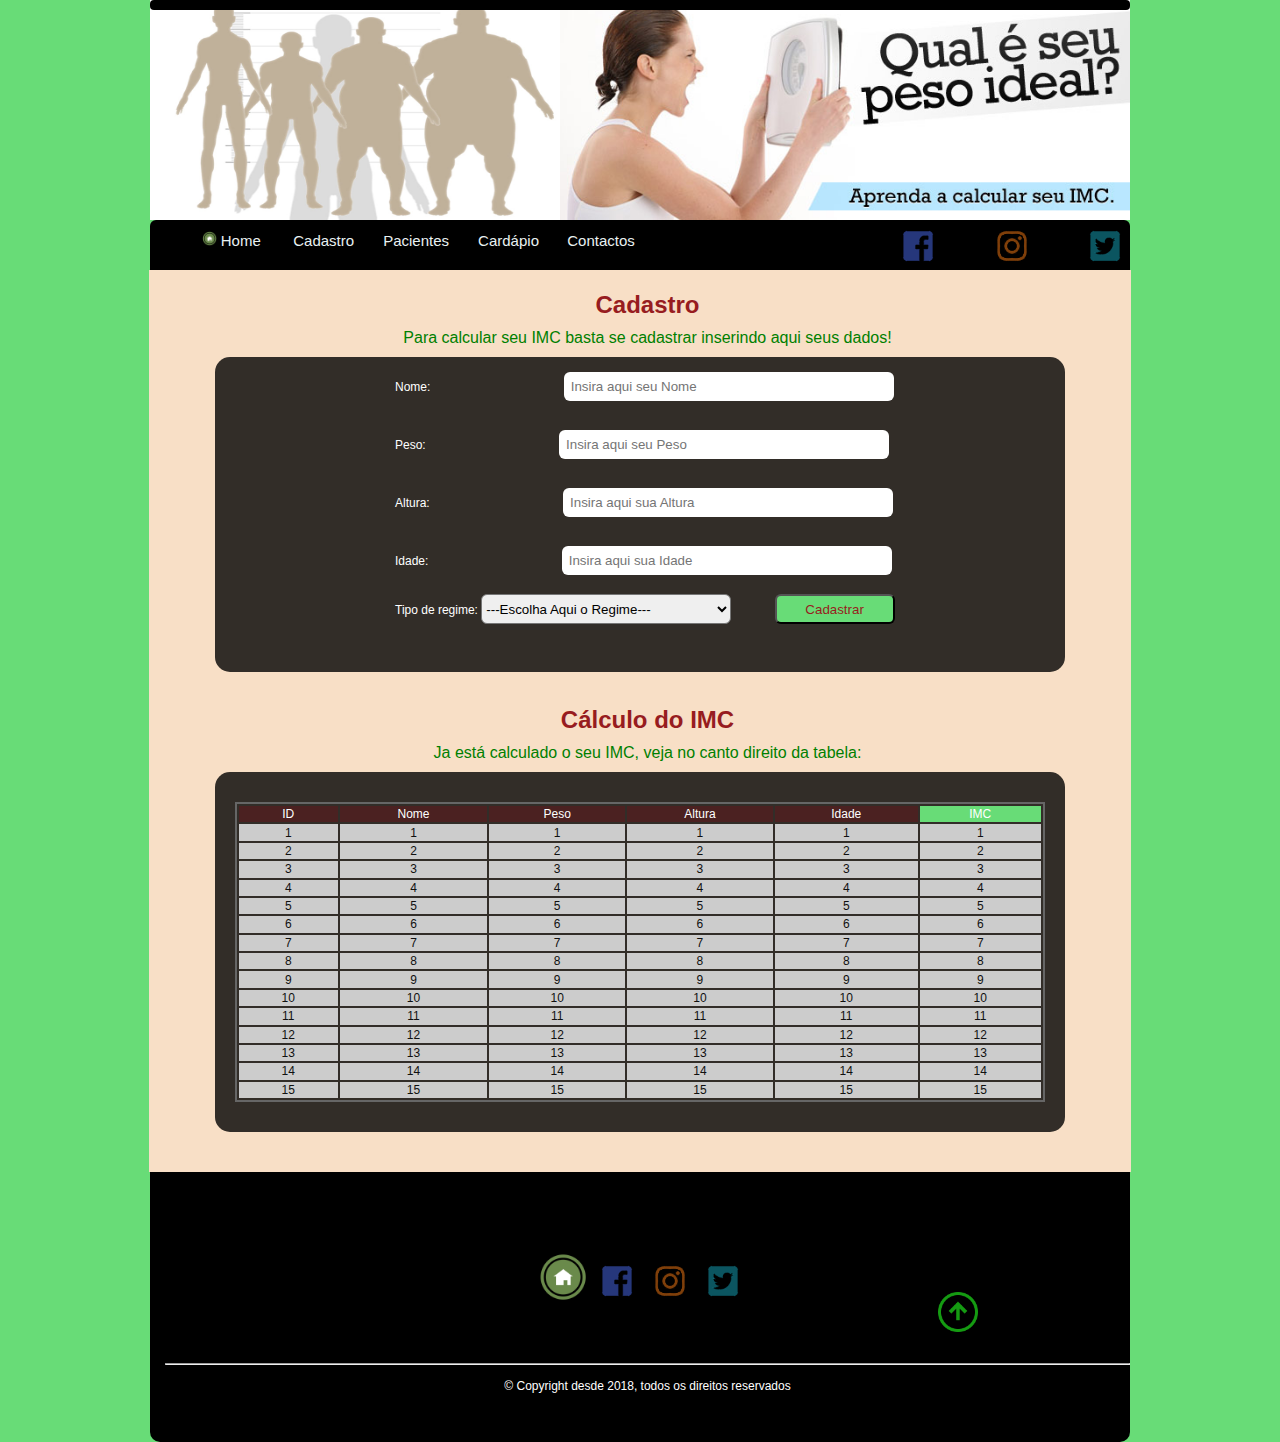
==== commit fdca0a12: "Versão 8("Ultima")" ====
--- a/cadastro.html
+++ b/cadastro.html
@@ -5,15 +5,20 @@
     <meta charset="utf-8">
 	<link rel="icon" type="img/jpg" href="./img/iconPagina.jpg" />
     <link href="css/cadastro.css" rel="stylesheet" type="text/css"/>
-	<script type="text/javascript" src=" jquery-3.1.1.min.map"></script>
-    <script type="text/javascript" src="script.js"></script>
+    <link href="css/index.css" rel="stylesheet" type="text/css"/>
+    
+    <script type="text/javascript" src="libs/jquery-3.3.1.min.js"></script>
+    <script type="text/javascript" src="js/script.js"></script>
     <title>IMC Cadastro</title>
 </head>
 
 
 <body>
 
-    <div class="cabecalho" >
+<div class="cabecalho" >
+        <div class="barra">
+            
+        </div>
 
         <div class="logo" >                
             <a href="index.html"><img src="img/logo.jpg" width="410" height="220"></a>
@@ -21,19 +26,19 @@
                 
                 
         <div class="banner" >
-            <img src="img/banner.jpg" width="570" height="220">
+            <a href="cadastro.html"><img src="img/banner.jpg" width="570" height="220"></a>
         </div>
                           
-         <div class="menu" > 
+         <div class="menu" id="Menu"> 
             <ul>
-                <li><a href="index.html" ><img src="img/home.png" width="15" height="15" > Home </a> </li>  
+                <li><a href="index.html" ><img src="img/home.png" width="15" height="15"> Home </a> </li>  
                 <li><a href="cadastro.html" > Cadastro </a> </li>   
                 <li><a href="paciente.html" > Pacientes </a> </li>  
                 <li><a href="cardapio.html" > Cardápio </a> </li>  
-                <li><a href="contacto.html" > Contactos </a> </li>       
+                <li><a href="contacto.html" > Contactos </a> </li>      
             </ul>       
         </div>
-         <div class="social" > 
+         <div class="social" id="Social" > 
             <ul>
                 <li><a href="http://facebook.com" target="_blank"><img src="img/facebook.png" id="icn"></a> </li>   
                 <li><a href="https://www.instagram.com" target="_blank"><img src="img/instagram.png" id="icn"></a> </li>    
--- a/css/cadastro.css
+++ b/css/cadastro.css
@@ -1,111 +1,4 @@
-*{
-	margin:0px;
-	padding:0px;
-}
-body {
-	font-family:Arial, Helvetica, sans-serif;
-	color:#FFF;
-	font-size:12px;
-	background-color:#68DC77;
-}
-.cabecalho{
-	width:980px;         
-	height:262px;
-	margin:auto;
-	border-radius: 4px;
-}
-
-
-.logo{
-	width:410px;
-	height:220px;
-	float:left;
-}
-
-.banner { 
-	display: block;
-    width:570px;
-	height:220px;
-	margin: auto;
-	position: relative;
-	float:left;
-}
-.banner:hover{ 
-  -webkit-transform: scale(1.1);
-  -moz-transform: scale(1.1);
-  -o-transform: scale(1.1);
-  -ms-transform: scale(1.1);
-  transform: scale(1.1);
-}
-
-.menu {
-	width:490px;
-	height:40px;
-	padding-top:10px;
-	background-color: black;
-	float:left;
-	border-top-left-radius: 6px;
-}
-.social {
-	width:490px;
-	height:40px;
-	padding-top:10px;
-	background-color: black;
-	float:right;
-	border-top-right-radius: 6px;
-}
-.menu ul{
-	list-style: none;
-	text-decoration:none;
-	font-size:16px;
-	padding-left:15px;
-	color:#EFFBFB;
-}
-.social ul{
-	list-style: none;
-}
-.menu li{
-	display: inline-block;
-}
-.social li{
-	display: inline-block;
-}
-.menu a{
-	text-decoration: none;
-	color: #E9F1F2;
-	width: 70px;
-	height: 25px;
-	display: block;
-	padding: 4px;
-	font-size: 15px;
-	margin-top: -3px;
-	height: 25px;
-	text-align: center;
-}
-.social a{
-	text-decoration: none;
-	display: block;
-	margin-left: 50px;
-	margin-top: -5px;
-}
-.menu a:hover {
-	background:#ED3F3C;
-	transition: 0.4s;
-	border-radius: 10px;
-}
-#icn{
-	height: 95%;
-	width: 50px;
-
-}
-.social img:hover {
-  -webkit-transform: scale(1.5);
-  -moz-transform: scale(1.5);
-  -o-transform: scale(1.5);
-  -ms-transform: scale(1.5);
-  transform: scale(1.5);
-}
-/* Fim do Cabeçalho ------------------------------------ */
+/*Estilo da Pasta Cadastro*/
 
 .conteudoCadastro { 
 	width:980px;
@@ -230,50 +123,4 @@
 }
 .tabela th, td {
   padding: 0.1em 1em;
-}
-
-/* fim do corpo ---------------------------------- */
-.rodape{
-	border-bottom-right-radius: 10px;
-	border-bottom-left-radius: 10px;
-	text-align: center;
-	width:965px;
-	height:200px;
-	background-color: black;
-	padding-top:70px;
-	padding-left:15px;
-	margin:auto;
-}
-
-.socialF {
-	width:50%;
-	height:40px;
-	padding-top:10px;
-	background-color: black;
-	border-top-right-radius: 6px;
-	margin-left: 237px;
-}
-.socialF img:hover {
-  -webkit-transform: scale(1.5);
-  -moz-transform: scale(1.5);
-  -o-transform: scale(1.5);
-  -ms-transform: scale(1.5);
-  transform: scale(1.5);
-}
-.socialF ul{
-	list-style: none;
-}
-.socialF li{
-	display: inline-block;
-}
-#subir{
-	bottom:0px;
-	margin-left: 620px;
-}
-.voltarTopo img:hover{
-  -webkit-transform: scale(1.2);
-  -moz-transform: scale(1.2);
-  -o-transform: scale(1.2);
-  -ms-transform: scale(1.2);
-  transform: scale(1.2);
 }--- a/css/index.css
+++ b/css/index.css
@@ -0,0 +1,390 @@
+*{
+	margin:0px;
+	padding:0px;
+}
+body {
+	font-family:Arial, Helvetica, sans-serif;
+	color:#FFF;
+	font-size:12px;
+	background-color:#68DC77;
+}
+.barra{
+	width:980px;         
+	height:10px;
+	margin-top: 0px;
+	background-color: black;
+	border-radius: 4px;
+	position: fixed;
+}
+.cabecalho{
+	width:980px;         
+	height:262px;
+	margin:auto;
+	border-radius: 4px;
+}
+
+
+.logo{
+	width:410px;
+	height:220px;
+	float:left;
+}
+
+.banner{ 
+    width:570px;
+	height:220px;
+	float:left;
+}
+.banner:hover{ 
+  -webkit-transform: scale(1.1);
+  -moz-transform: scale(1.1);
+  -o-transform: scale(1.1);
+  -ms-transform: scale(1.1);
+  transform: scale(1.1);
+}
+
+.menu {
+	width:490px;
+	height:40px;
+	padding-top:10px;
+	background-color: black;
+	float:left;
+	border-top-left-radius: 6px;
+}
+.fixarMenu{
+	position:fixed;
+    margin-top: 0px;
+}
+.social {
+	width:490px;
+	height:40px;
+	padding-top:10px;
+	background-color: black;
+	float:right;
+	border-top-right-radius: 6px;
+}
+.fixarSocial{
+	position:fixed;
+    margin-top: 0px;
+    margin-left: 490px;
+}
+
+.menu ul{
+	float:right;
+	list-style: none;
+	text-decoration:none;
+	font-size:16px;
+	padding-left:15px;
+	color:#EFFBFB;
+}
+.social ul{
+	float:right;
+	list-style: none;
+}
+.menu li{
+	display: inline-block;
+}
+.social li{
+	display: inline-block;
+}
+.menu a{
+	text-decoration: none;
+	color: #E9F1F2;
+	width: 70px;
+	height: 25px;
+	display: block;
+	padding: 4px;
+	font-size: 15px;
+	margin-top: -3px;
+	margin-left: 10px;
+	height: 25px;
+	text-align: center;
+}
+.social a{
+	text-decoration: none;
+	display: block;
+	margin-left: 40px;
+	margin-top: -5px;
+}
+.menu a:hover {
+	background:#ED3F3C;
+	transition: 0.4s;
+	border-radius: 10px;
+  -webkit-transform: scale(1.1);
+  -moz-transform: scale(1.1);
+  -o-transform: scale(1.1);
+  -ms-transform: scale(1.1);
+  transform: scale(1.1);
+}
+#icn{
+	height: 95%;
+	width: 50px;
+
+}
+.social img:hover {
+	border: 1px  red;
+  -webkit-transform: scale(1.5);
+  -moz-transform: scale(1.5);
+  -o-transform: scale(1.5);
+  -ms-transform: scale(1.5);
+  transform: scale(1.5);
+}
+/* Fim do Cabeçalho ------------------------------------ */
+
+.conteudoIndex { 
+	width:980px;
+	height:1740px;
+	background-color:#F8DFC6;
+	color:#101010;
+	margin:auto;
+}
+.h11{
+	color:#971C20;
+	padding-left:15px;
+	padding-top:40px;
+}
+.h12{
+	color:#971C20;
+	padding-left:15px;
+	padding-top:400px;
+}
+.h13{
+	color:#971C20;
+	padding-left:15px;
+	padding-top:400px;
+}
+.h14{
+	color:#971C20;
+	padding-left:15px;
+	padding-top:400px;
+	text-align: center;
+}
+
+.conteudoIndex p{
+	color: white;
+	padding-left:15px;
+	padding-top:20px;
+	font-size:16px;
+	text-align: justify;
+}
+.texto1{
+	width:650px;
+	height:360px;
+	float:left;
+	margin: auto;
+	background: rgba(0,0,0,0.8);
+	padding: 5px 10px;
+	box-sizing: border-box;
+	margin-top: 0px;
+	border-radius: 15px;
+	margin-left: 6px;
+}
+.texto2{
+	width:650px;
+	height:360px; 
+	float:left;
+	margin: auto;
+	background: rgba(0,0,0,0.8);
+	padding: 5px 10px;
+	box-sizing: border-box;
+	margin-top: 0px;
+	border-radius: 15px;
+	margin-left: 6px;
+}
+.texto3{
+	width:650px;
+	height:360px; 
+	float:left;
+	margin: auto;
+	background: rgba(0,0,0,0.8);
+	padding: 5px 10px;
+	box-sizing: border-box;
+	margin-top: 0px;
+	border-radius: 15px;
+	margin-left: 6px;
+}
+.foto1{
+	width:300px;
+	height:360px;
+	float:left;
+	margin-top: -25px;
+}
+.foto2{
+	width:300px;
+	height:360px;
+	float:left;
+	margin-top: -25px;
+}
+.foto3{
+	width:300px;
+	height:360px;
+	float:left;
+	margin-top: -25px;
+}
+.foto1:hover{
+	border-image: url(border.png) 50 round;
+	cursor: pointer;
+  -webkit-transform: scale(1.1);
+  -moz-transform: scale(1.1);
+  -o-transform: scale(1.1);
+  -ms-transform: scale(1.1);
+  transform: scale(1.1);
+}
+.foto2:hover{
+	cursor: pointer;
+  -webkit-transform: scale(1.1);
+  -moz-transform: scale(1.1);
+  -o-transform: scale(1.1);
+  -ms-transform: scale(1.1);
+  transform: scale(1.1);
+}
+.foto3:hover{
+	cursor: pointer;
+  -webkit-transform: scale(1.1);
+  -moz-transform: scale(1.1);
+  -o-transform: scale(1.1);
+  -ms-transform: scale(1.1);
+  transform: scale(1.1);
+}
+
+.foto1 img{
+	padding:25px;
+}
+.foto2 img{
+	padding:25px;
+}
+.foto3 img{
+	padding:25px;
+}
+.positivo1{
+	margin-left: 550px;
+	margin-top: 60px;
+}
+.positivo2{
+	margin-left: 550px;
+	margin-top: 60px;
+}
+.positivo3{
+	margin-left: 550px;
+	margin-top: 110px;	
+}
+
+.positivo1 :hover{
+	cursor: pointer;
+  -webkit-transform: scale(1.1);
+  -moz-transform: scale(1.1);
+  -o-transform: scale(1.1);
+  -ms-transform: scale(1.1);
+  transform: scale(1.1);	
+}
+.positivo2 :hover{
+	cursor: pointer;
+  -webkit-transform: scale(1.1);
+  -moz-transform: scale(1.1);
+  -o-transform: scale(1.1);
+  -ms-transform: scale(1.1);
+  transform: scale(1.1);	
+}
+.positivo3 :hover{
+	cursor: pointer;
+  -webkit-transform: scale(1.1);
+  -moz-transform: scale(1.1);
+  -o-transform: scale(1.1);
+  -ms-transform: scale(1.1);
+  transform: scale(1.1);	
+}
+
+.tabelaIndex{
+	width: 850px;
+	height: 200px;
+	margin: auto;
+	background: rgba(0,0,0,0.8);
+	padding: 10px 20px;
+	box-sizing: border-box;
+	margin-top: 10px;
+	border-radius: 15px;
+}
+.tabelaIndex table {
+  width: 100%;
+  border: 2px solid #666;
+  margin-top: 20px;
+  text-align: center;
+}
+.tabelaIndex thead th{
+	text-align: center;
+	background-color: #4B2121;
+	color: white;
+}
+
+.tabelaIndex thead {
+  background: #ccc url(https://www.devfuria.com.br/html-css/tabelas/bar.gif) repeat-x left center;
+  border-top: 1px solid #a5a5a5;
+  border-bottom: 1px solid #a5a5a5;
+}
+.tabelaIndex tr:hover {
+  background-color:#3d80df;
+  color: #fff;
+}
+.tabelaIndex thead tr:hover {
+  background-color: #BA9B9B;
+  color: red;
+}
+
+.tabelaIndex th {
+  font-weight: normal;
+  text-align: left;
+}
+.tabelaIndex th, td {
+  padding: 0.1em 1em;
+}
+.Ptabela p{
+	color: green;
+	text-align: center;
+}
+
+
+/* fim do corpo ---------------------------------- */
+.rodape{
+	border-bottom-right-radius: 10px;
+	border-bottom-left-radius: 10px;
+	text-align: center;
+	width:965px;
+	height:200px;
+	background-color: black;
+	padding-top:70px;
+	padding-left:15px;
+	margin:auto;
+}
+
+.socialF {
+	width:50%;
+	height:40px;
+	padding-top:10px;
+	background-color: black;
+	border-top-right-radius: 6px;
+	margin-left: 237px;
+}
+.socialF img:hover {
+  -webkit-transform: scale(1.5);
+  -moz-transform: scale(1.5);
+  -o-transform: scale(1.5);
+  -ms-transform: scale(1.5);
+  transform: scale(1.5);
+}
+.socialF ul{
+	list-style: none;
+}
+.socialF li{
+	display: inline-block;
+}
+#subir{
+	bottom:0px;
+	margin-left: 620px;
+}
+.voltarTopo img:hover{
+  -webkit-transform: scale(1.2);
+  -moz-transform: scale(1.2);
+  -o-transform: scale(1.2);
+  -ms-transform: scale(1.2);
+  transform: scale(1.2);
+}